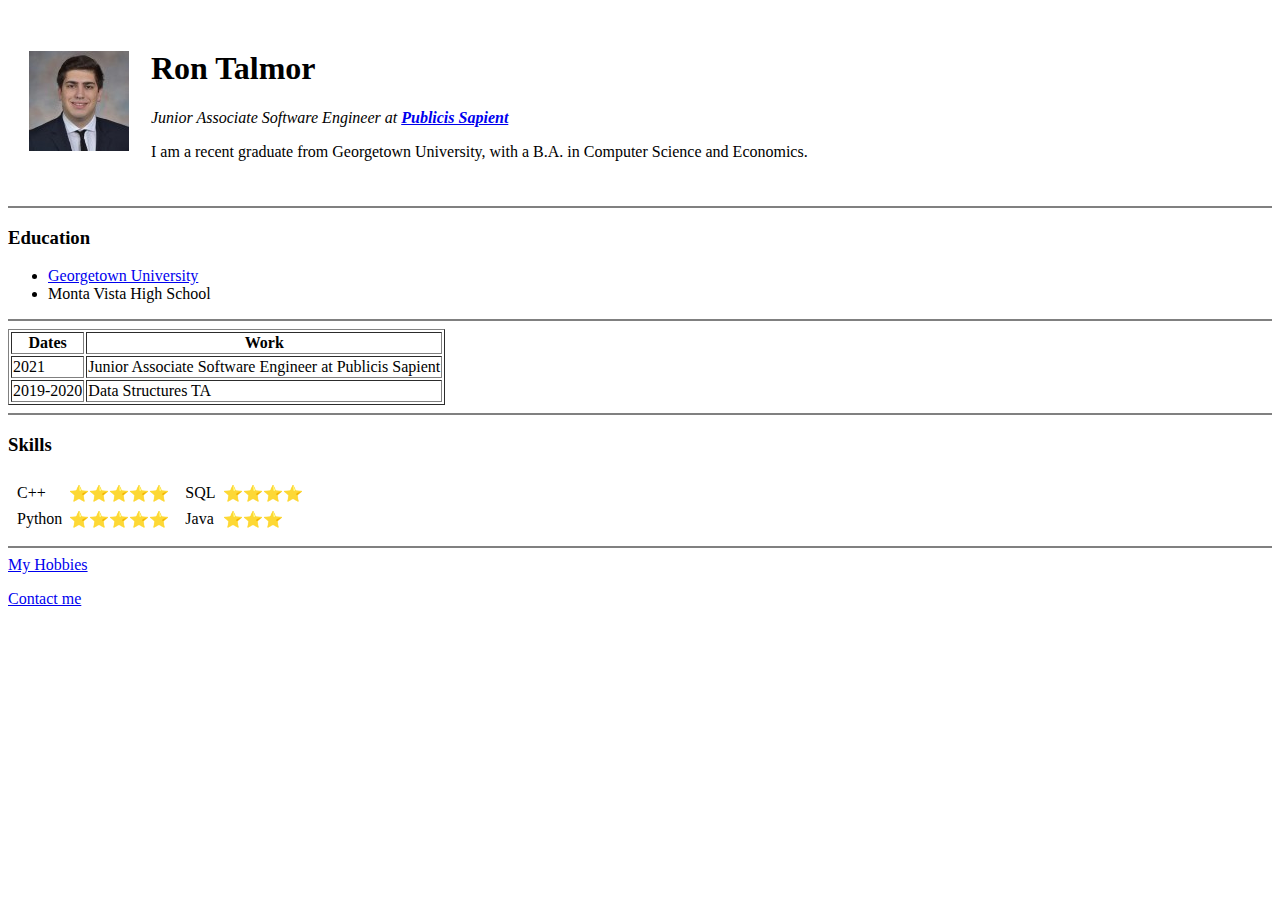
==== index.html @ 96896b3e "Add files via upload" ====
<!DOCTYPE html>
<html lang="en">
<head>
    <meta charset="UTF-8">
    <meta http-equiv="X-UA-Compatible"
     content="IE=edge">
    <meta name="viewport" 
    content="width=device-width, 
    initial-scale=1.0">
    <title>Ron's Personal Site</title>
</head>

<body>
    <table cellspacing="20">
        <tr>
            <td><img src="RonPic.jfif" alt="Ron profile picture">
            </td>
            <td><h1>Ron Talmor</h1>
                <p><em>Junior Associate Software Engineer at <strong><a href="https://www.publicissapient.com/">Publicis Sapient</a></strong></em></p>
                <p>I am a recent graduate from Georgetown University, with a B.A. in Computer Science and Economics.</p></td>
        </tr>
    </table>

    <hr noshade>

    <h3>Education</h3>
    <ul>
        <li><a href="https://www.georgetown.edu/">Georgetown University</a></li>
        <li>Monta Vista High School</li>
    </ul>

    <hr noshade>

    <table border="1">
        <thead>
            <tr>
                <th>Dates</th>
                <th>Work</th>
            </tr>
        </thead>
        <tbody>

        </tbody>
        <tfoot>

        </tfoot>
        <tr>
            <td>2021</td>
            <td>Junior Associate Software Engineer at Publicis Sapient</td>
        </tr>
        <tr>
            <td>2019-2020</td>
            <td>Data Structures TA</td>
        </tr>
    </table>

    <hr noshade>

    <h3>Skills</h3>
    <table>
        <tr>
            <td>
                <table cellspacing="5">
                    <tr>
                        <td>C++</td>
                        <td>⭐⭐⭐⭐⭐</td>
                    </tr>
                    <tr>
                        <td>Python</td>
                        <td>⭐⭐⭐⭐⭐</td>
                    </tr>
                </table>
            </td>
            <td>
                <table cellspacing="5">
                    <tr>
                        <td>SQL</td>
                        <td>⭐⭐⭐⭐</td>
                    </tr>
                    <tr>
                        <td>Java</td>
                        <td>⭐⭐⭐</td>
                    </tr>
                </table>
            </td>
        </tr>
    </table>

    <hr noshade>
    
    <a href="hobbies.html">My Hobbies</a>
    <p><a href="contact.html">Contact me</a></p>
</body>
</html>
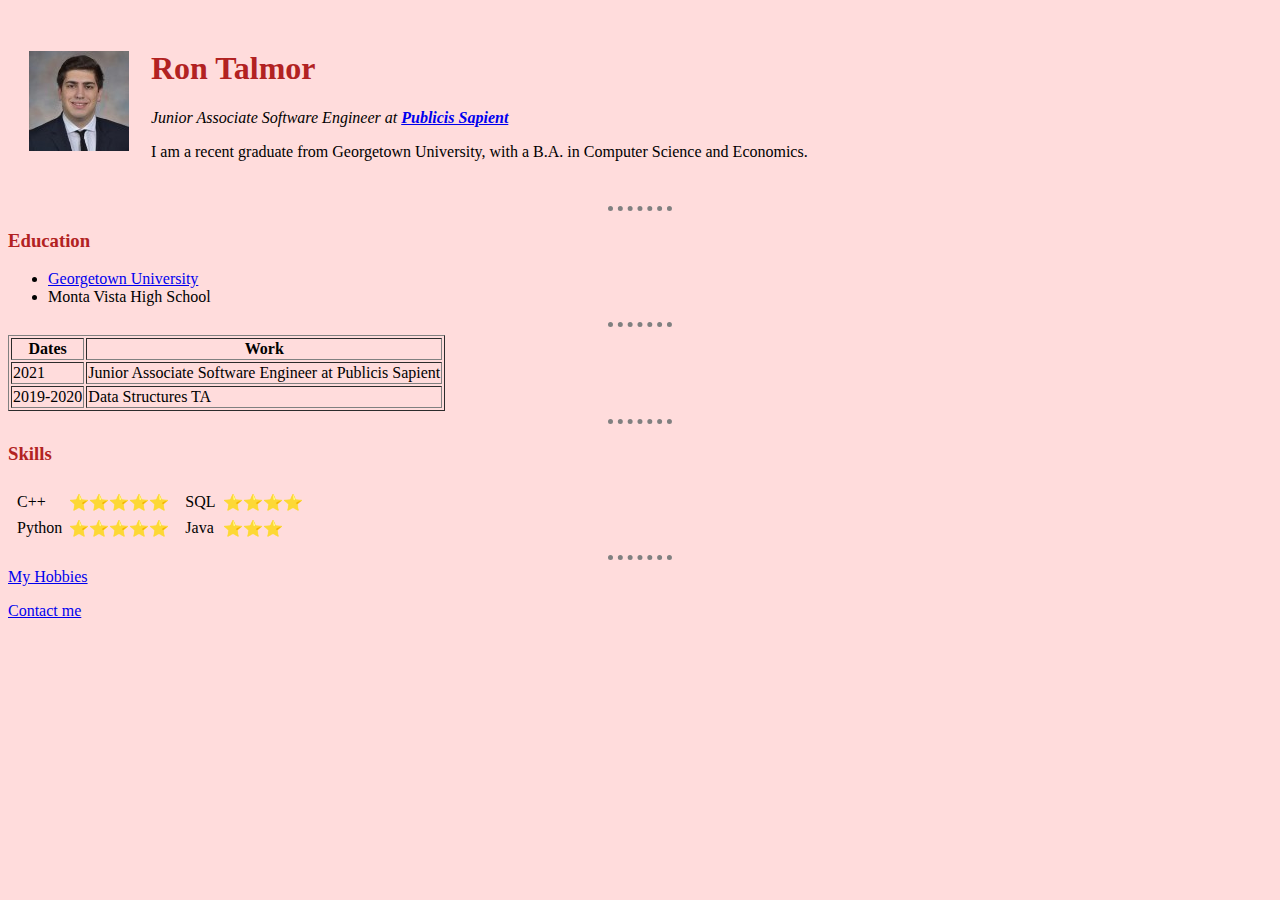
==== commit 5d2ea02b: "Add files via upload" ====
--- a/index.html
+++ b/index.html
@@ -8,9 +8,10 @@
     content="width=device-width, 
     initial-scale=1.0">
     <title>Ron's Personal Site</title>
+    <link rel="stylesheet" href="css/styles.css">
 </head>
 
-<body>
+<body">
     <table cellspacing="20">
         <tr>
             <td><img src="RonPic.jfif" alt="Ron profile picture">
@@ -87,7 +88,7 @@
     </table>
 
     <hr noshade>
-    
+
     <a href="hobbies.html">My Hobbies</a>
     <p><a href="contact.html">Contact me</a></p>
 </body>
--- a/css/styles.css
+++ b/css/styles.css
@@ -0,0 +1,17 @@
+body {
+    background-color: #FFDCDC;
+}
+hr {
+    background-color: #FFDCDC;
+    border-style: none;
+    border-top-style: dotted;
+    border-color: grey;
+    border-width: 5px;
+    width: 5%;
+}
+h1 {
+    color: #B22222;
+}
+h3 {
+    color: #B22222;
+}